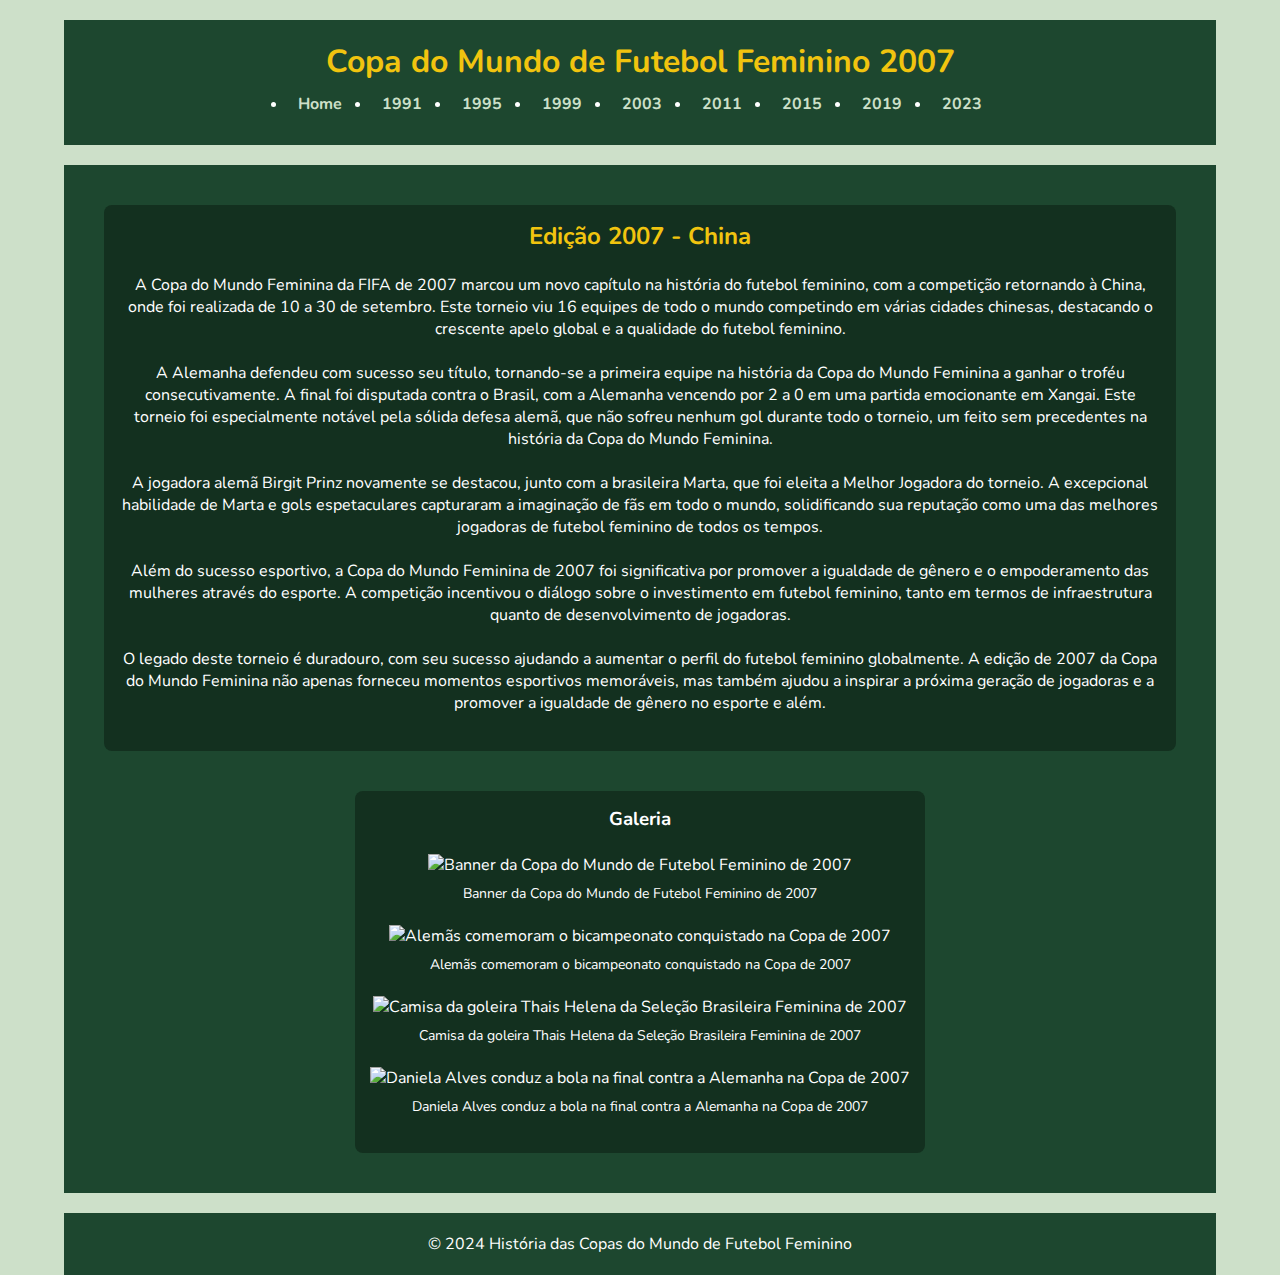
==== 2007.html @ ef5bffc8 "Create 2007.html" ====
<!DOCTYPE html>
<html lang="pt-br">
<head>
    <meta charset="UTF-8">
    <meta name="viewport" content="width=device-width, initial-scale=1.0">
    <title>FIFA Copa do Mundo de Futebol Feminino 2007</title>
    <link rel="stylesheet" href="styles.css">
    <script src="script.js" defer></script>
</head>
<body>
    <header>
        <h1>Copa do Mundo de Futebol Feminino 2007</h1>
        <nav>
            <ul>
                <li><a href="index.html">Home</a></li>
                <li><a href="1991.html">1991</a></li>
                <li><a href="1995.html">1995</a></li>
                <li><a href="1999.html">1999</a></li>
                <li><a href="2003.html">2003</a></li>
                <li><a href="2011.html">2011</a></li>
                <li><a href="2015.html">2015</a></li>
                <li><a href="2019.html">2019</a></li>
                <li><a href="2023.html">2023</a></li>
            </ul>
        </nav>
    </header>
    <main>
        <section class="intro">
            <h2>Edição 2007 - China</h2>
            <br>
            <p>
                A Copa do Mundo Feminina da FIFA de 2007 marcou um novo capítulo na história do futebol feminino, com a competição retornando à China, onde foi realizada de 10 a 30 de setembro. Este torneio viu 16 equipes de todo o mundo competindo em várias cidades chinesas, destacando o crescente apelo global e a qualidade do futebol feminino.<br>
                <br>
                A Alemanha defendeu com sucesso seu título, tornando-se a primeira equipe na história da Copa do Mundo Feminina a ganhar o troféu consecutivamente. A final foi disputada contra o Brasil, com a Alemanha vencendo por 2 a 0 em uma partida emocionante em Xangai. Este torneio foi especialmente notável pela sólida defesa alemã, que não sofreu nenhum gol durante todo o torneio, um feito sem precedentes na história da Copa do Mundo Feminina.<br>
                <br>
                A jogadora alemã Birgit Prinz novamente se destacou, junto com a brasileira Marta, que foi eleita a Melhor Jogadora do torneio. A excepcional habilidade de Marta e gols espetaculares capturaram a imaginação de fãs em todo o mundo, solidificando sua reputação como uma das melhores jogadoras de futebol feminino de todos os tempos.<br>
                <br>
                Além do sucesso esportivo, a Copa do Mundo Feminina de 2007 foi significativa por promover a igualdade de gênero e o empoderamento das mulheres através do esporte. A competição incentivou o diálogo sobre o investimento em futebol feminino, tanto em termos de infraestrutura quanto de desenvolvimento de jogadoras.<br>
                <br>
                O legado deste torneio é duradouro, com seu sucesso ajudando a aumentar o perfil do futebol feminino globalmente. A edição de 2007 da Copa do Mundo Feminina não apenas forneceu momentos esportivos memoráveis, mas também ajudou a inspirar a próxima geração de jogadoras e a promover a igualdade de gênero no esporte e além.<br>
                <br>
            </p>
        </section>
        <section class="gallery">
            <h3>Galeria</h3>
            <br>
            <div class="images">
                <img src="https://sismf.museudofutebol.org.br/anexos/imagem/618438/w:640/h:640/c:0" alt="Banner da Copa do Mundo de Futebol Feminino de 2007">
                <p class="caption">Banner da Copa do Mundo de Futebol Feminino de 2007</p>
                <br>
                <img src="https://sismf.museudofutebol.org.br/anexos/imagem/620393/w:420/h:420/c:1" alt="Alemãs comemoram o bicampeonato conquistado na Copa de 2007">
                <p class="caption">Alemãs comemoram o bicampeonato conquistado na Copa de 2007</p>
                <br>
                <img src="https://sismf.museudofutebol.org.br/anexos/imagem/745864/w:420/h:420/c:1" alt="Camisa da goleira Thais Helena da Seleção Brasileira Feminina de 2007">
                <p class="caption">Camisa da goleira Thais Helena da Seleção Brasileira Feminina de 2007</p>
                <br>
                <img src="https://sismf.museudofutebol.org.br/anexos/imagem/620573/w:420/h:420/c:1" alt="Daniela Alves conduz a bola na final contra a Alemanha na Copa de 2007">
                <p class="caption">Daniela Alves conduz a bola na final contra a Alemanha na Copa de 2007</p>
                <br>
            </div>
        </section>
    </main>
    <footer>
        <p>&copy; 2024 História das Copas do Mundo de Futebol Feminino</p>
    </footer>
</body>
</html>
---- styles.css ----
@import url("https://fonts.googleapis.com/css2?family=Nunito&family=Figtree&display=swap");

* {
    margin: 0;
    padding: 0;
    box-sizing: border-box;
}

body {
    font-family: 'Nunito', sans-serif;
    background-color: #CDE0C9;
    color: #d8ffd2;
    display: flex;
    flex-direction: column;
    align-items: center;
    min-height: 100vh;
}

header, menu, main, footer {
    width: 90%; 
    max-width: 1200px; 
    background: #1d472f;
    color: #ffffff;
    text-align: center;
    padding: 20px;
    margin-top: 20px;
}

.gallery {
    display: inline-block; 
    text-align: center;
}

.caption {
    color: #ffffff; 
    font-size: 14px; 
    margin-top: 8px; 
}

nav ul {
    display: flex;
    flex-wrap: wrap;
    justify-content: center;
}

nav ul li {
    margin: 10px;
}

nav ul li a {
    color: #CDE0C9;
    text-decoration: none;
    font-weight: bold;
    padding: 5px 10px; 
    border-radius: 5px; 
}

h1, h2 {
    color: #f1c40f;
}

section, .modal-background {
    padding: 15px;
    margin: 20px;
    background: #13301f;
    border-radius: 8px;
}

@media (max-width: 768px) {
    nav ul {
        flex-direction: column;
    }

    .box {
        height: 300px; 
    }
}

.modal-background.active {
    display: flex;
}

/* Aqui ficam as divisões das boxes, como elas vão aparecer no site */

.container {
	position: relative;
	display: grid;
	grid-template-columns: 1fr 1fr 1fr 1fr 1fr 1fr 1fr 1fr 1fr;
	gap: 1em;
	max-width: 1090px;
	min-height: 300px;
	transition: all 400ms;
}

.container:hover .box {
	filter: grayscale(100%) opacity(24%);
}

.box {
	position: relative;
	background: var(--img) center center;
	background-size: cover;
	transition: all 400ms;
	display: flex;
	justify-content: center;
	align-items: center;
}

.container .box:hover {
	filter: grayscale(0%) opacity(100%);
}

.container:has(.box-1:hover) {
	grid-template-columns: 5fr 1fr 1fr 1fr 1fr 1fr 1fr 1fr 1fr;
}

.container:has(.box-2:hover) {
	grid-template-columns: 1fr 5fr 1fr 1fr 1fr 1fr 1fr 1fr 1fr;
}

.container:has(.box-3:hover) {
	grid-template-columns: 1fr 1fr 5fr 1fr 1fr 1fr 1fr 1fr 1fr;
}

.container:has(.box-4:hover) {
	grid-template-columns: 1fr 1fr 1fr 5fr 1fr 1fr 1fr 1fr 1fr;
}

.container:has(.box-5:hover) {
	grid-template-columns: 1fr 1fr 1fr 1fr 5fr 1fr 1fr 1fr 1fr;
}

.container:has(.box-6:hover) {
	grid-template-columns: 1fr 1fr 1fr 1fr 1fr 5fr 1fr 1fr 1fr;
}

.container:has(.box-7:hover) {
	grid-template-columns: 1fr 1fr 1fr 1fr 1fr 1fr 5fr 1fr 1fr;
}

.container:has(.box-8:hover) {
	grid-template-columns: 1fr 1fr 1fr 1fr 1fr 1fr 1fr 5fr 1fr;
}

.container:has(.box-9:hover) {
	grid-template-columns: 1fr 1fr 1fr 1fr 1fr 1fr 1fr 1fr 5fr;
}

.box:nth-child(odd) {
	transform: translateY(-16px);
}

.box:nth-child(even) {
	transform: translateY(16px);
}

.box::after {
	content: attr(data-text);
	position: absolute;
	bottom: 20px;
	background: #000;
	color: #fff;
	padding: 10px 10px 10px 14px;
	letter-spacing: 4px;
	text-transform: uppercase;
	transform: translateY(60px);
	opacity: 0;
	transition: all 400ms;
}

.box:hover::after {
	transform: translateY(0);
	opacity: 1;
	transition-delay: 400ms;
}
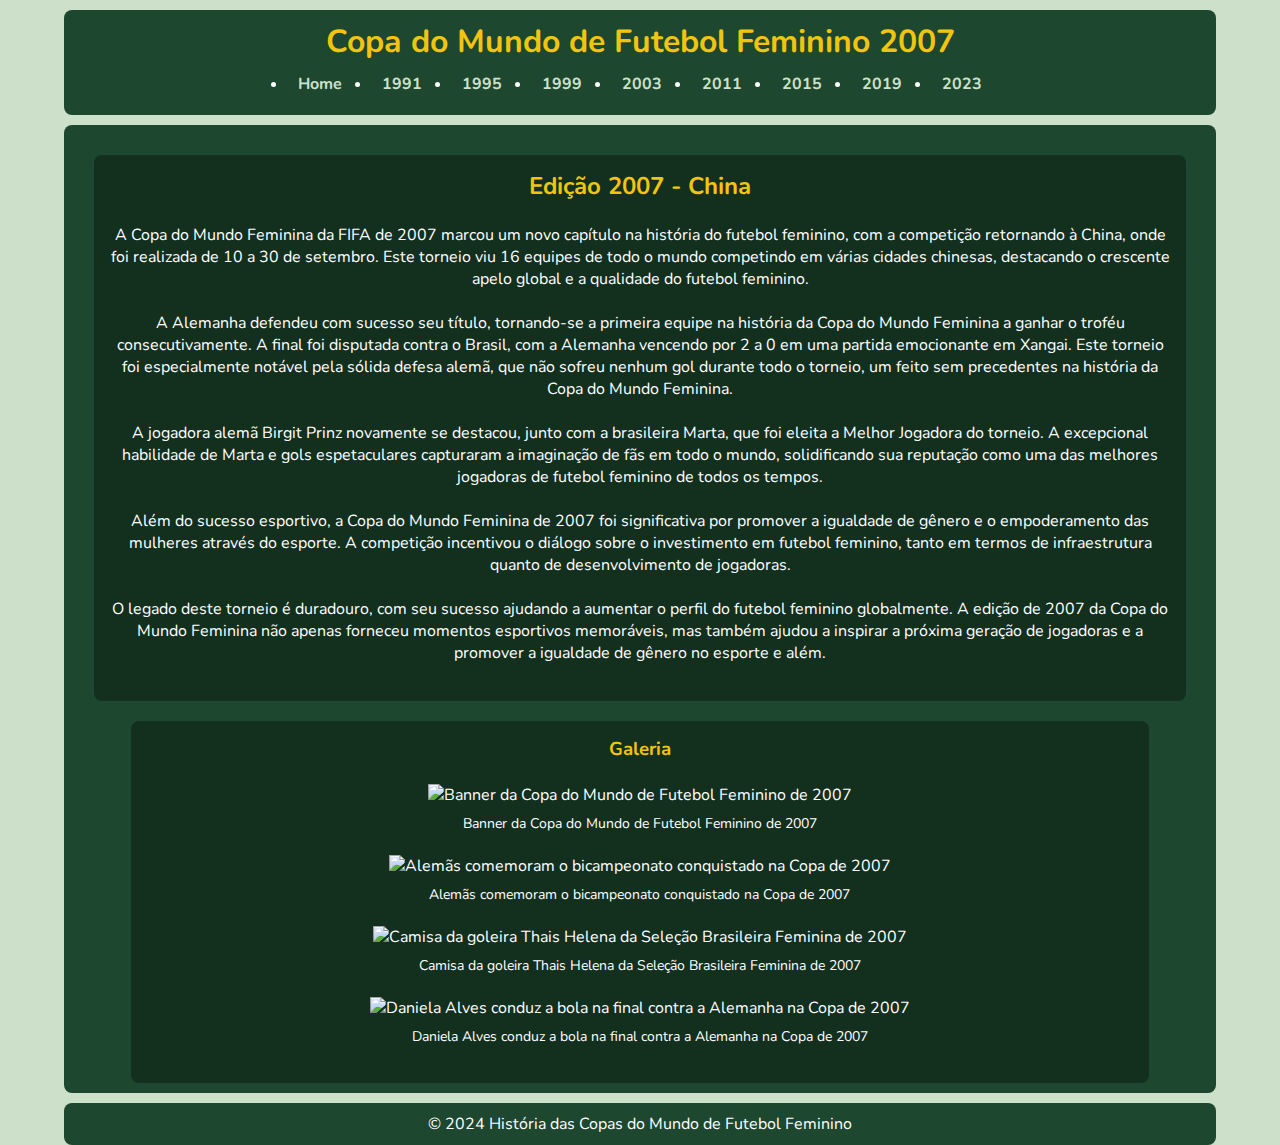
==== commit e3ffde17: "Adição do favicon que ficou faltando nas páginas das Copas" ====
--- a/2007.html
+++ b/2007.html
@@ -6,6 +6,7 @@
     <title>FIFA Copa do Mundo de Futebol Feminino 2007</title>
     <link rel="stylesheet" href="styles.css">
     <script src="script.js" defer></script>
+    <link rel="icon" href="https://images.vexels.com/media/users/3/234548/isolated/preview/e7252460935961e2d62dd3006d00c653-jogador-de-futebol-feminino-plano.png" type="image/x-icon">
 </head>
 <body>
     <header>
--- a/styles.css
+++ b/styles.css
@@ -6,6 +6,10 @@
     box-sizing: border-box;
 }
 
+html {
+    scroll-behavior: smooth;
+}
+
 body {
     font-family: 'Nunito', sans-serif;
     background-color: #CDE0C9;
@@ -16,19 +20,34 @@
     min-height: 100vh;
 }
 
-header, menu, main, footer {
+header, menu, main, portfolio, footer {
     width: 90%; 
     max-width: 1200px; 
     background: #1d472f;
     color: #ffffff;
     text-align: center;
-    padding: 20px;
-    margin-top: 20px;
+    padding: 10px;
+    margin-top: 10px;
+    border-radius: 8px;
 }
 
 .gallery {
-    display: inline-block; 
-    text-align: center;
+    max-width: 90%;  
+    height: auto;  
+    display: block;  
+    margin: 0 auto;  
+    border-radius: 8px;
+}
+
+.gallery img {
+    max-width: 90%; 
+    height: auto; 
+}
+
+@media only screen and (max-width: 600px) {
+    .gallery {
+        max-width: 100%;  
+    }
 }
 
 .caption {
@@ -36,6 +55,63 @@
     font-size: 14px; 
     margin-top: 8px; 
 }
+
+.author-section {
+    display: flex;
+    align-items: center;
+    max-width: 1200px; 
+    margin: 0 auto; 
+    padding: 10px;
+    border-radius: 10px;
+  }
+  
+  .author-img {
+    border-radius: 50%;
+    max-width: 150px; 
+  }
+  
+  .author-name {
+    font-size: 24px;
+    font-weight: bold;
+    margin: 10px;
+    color: #f1c40f;
+  }
+  
+  .author-description {
+    font-size: 16px;
+    color: #d8ffd2;
+    margin: 10px;
+  }
+  
+  .contact-button {
+    text-decoration: none;
+    background-color: #0f6434;
+    color: #fff;
+    padding: 10px 15px;
+    border-radius: 5px;
+    display: inline-block;
+    transition: background-color 0.3s ease;
+    margin-bottom: 5px;
+  }
+  
+  .contact-button:hover {
+    background-color: #28e97b;
+  }
+
+  .portfolio-button {
+    text-decoration: none;
+    background-color: #0f6434;
+    color: #fff;
+    padding: 10px 15px;
+    border-radius: 5px;
+    display: inline-block;
+    transition: background-color 0.3s ease;
+    margin-top: 5px;
+  }
+  
+  .portfolio-button:hover {
+    background-color: #28e97b;
+  }
 
 nav ul {
     display: flex;
@@ -55,7 +131,7 @@
     border-radius: 5px; 
 }
 
-h1, h2 {
+h1, h2, h3 {
     color: #f1c40f;
 }
 
@@ -74,6 +150,10 @@
     .box {
         height: 300px; 
     }
+    .author-section {
+        display: flex;
+        flex-direction: column;
+    }
 }
 
 .modal-background.active {
@@ -85,11 +165,12 @@
 .container {
 	position: relative;
 	display: grid;
-	grid-template-columns: 1fr 1fr 1fr 1fr 1fr 1fr 1fr 1fr 1fr;
+	grid-template-columns: repeat(9, 1fr);
 	gap: 1em;
 	max-width: 1090px;
 	min-height: 300px;
 	transition: all 400ms;
+	border-radius: 8px;
 }
 
 .container:hover .box {
@@ -104,46 +185,53 @@
 	display: flex;
 	justify-content: center;
 	align-items: center;
-}
+	border-radius: 8px;
+}
+
 
 .container .box:hover {
 	filter: grayscale(0%) opacity(100%);
 }
 
-.container:has(.box-1:hover) {
-	grid-template-columns: 5fr 1fr 1fr 1fr 1fr 1fr 1fr 1fr 1fr;
-}
-
-.container:has(.box-2:hover) {
-	grid-template-columns: 1fr 5fr 1fr 1fr 1fr 1fr 1fr 1fr 1fr;
-}
-
-.container:has(.box-3:hover) {
-	grid-template-columns: 1fr 1fr 5fr 1fr 1fr 1fr 1fr 1fr 1fr;
-}
-
-.container:has(.box-4:hover) {
-	grid-template-columns: 1fr 1fr 1fr 5fr 1fr 1fr 1fr 1fr 1fr;
-}
-
-.container:has(.box-5:hover) {
-	grid-template-columns: 1fr 1fr 1fr 1fr 5fr 1fr 1fr 1fr 1fr;
-}
-
-.container:has(.box-6:hover) {
-	grid-template-columns: 1fr 1fr 1fr 1fr 1fr 5fr 1fr 1fr 1fr;
-}
-
-.container:has(.box-7:hover) {
-	grid-template-columns: 1fr 1fr 1fr 1fr 1fr 1fr 5fr 1fr 1fr;
-}
-
-.container:has(.box-8:hover) {
-	grid-template-columns: 1fr 1fr 1fr 1fr 1fr 1fr 1fr 5fr 1fr;
-}
-
-.container:has(.box-9:hover) {
-	grid-template-columns: 1fr 1fr 1fr 1fr 1fr 1fr 1fr 1fr 5fr;
+
+.container:has(.box-1:hover) { grid-template-columns: 5fr repeat(8, 1fr); }
+.container:has(.box-2:hover) { grid-template-columns: 1fr 5fr repeat(7, 1fr); }
+.container:has(.box-3:hover) { grid-template-columns: repeat(2, 1fr) 5fr repeat(6, 1fr); }
+.container:has(.box-4:hover) { grid-template-columns: repeat(3, 1fr) 5fr repeat(5, 1fr); }
+.container:has(.box-5:hover) { grid-template-columns: repeat(4, 1fr) 5fr repeat(4, 1fr); }
+.container:has(.box-6:hover) { grid-template-columns: repeat(5, 1fr) 5fr repeat(3, 1fr); }
+.container:has(.box-7:hover) { grid-template-columns: repeat(6, 1fr) 5fr repeat(2, 1fr); }
+.container:has(.box-8:hover) { grid-template-columns: repeat(7, 1fr) 5fr 1fr; }
+.container:has(.box-9:hover) { grid-template-columns: repeat(8, 1fr) 5fr; }
+
+
+@media (max-width: 768px) {
+	.container {
+		grid-template-columns: repeat(3, 1fr);
+		max-width: 100%;
+		border-radius: 8px;
+	}
+
+
+	.container:has(.box-1:hover) { grid-template-columns: 3fr 1fr 1fr; }
+	.container:has(.box-2:hover) { grid-template-columns: 1fr 3fr 1fr; }
+	.container:has(.box-3:hover) { grid-template-columns: 1fr 1fr 3fr; }
+
+	
+	.container:has(.box-4:hover), 
+	.container:has(.box-7:hover) {
+		grid-template-columns: 3fr 1fr 1fr; 
+	}
+
+	.container:has(.box-5:hover), 
+	.container:has(.box-8:hover) {
+		grid-template-columns: 1fr 3fr 1fr; 
+	}
+
+	.container:has(.box-6:hover), 
+	.container:has(.box-9:hover) {
+		grid-template-columns: 1fr 1fr 3fr; 
+	}
 }
 
 .box:nth-child(odd) {
@@ -166,10 +254,12 @@
 	transform: translateY(60px);
 	opacity: 0;
 	transition: all 400ms;
+        border-radius: 8px;
 }
 
 .box:hover::after {
 	transform: translateY(0);
 	opacity: 1;
 	transition-delay: 400ms;
-}+	border-radius: 8px;
+}
